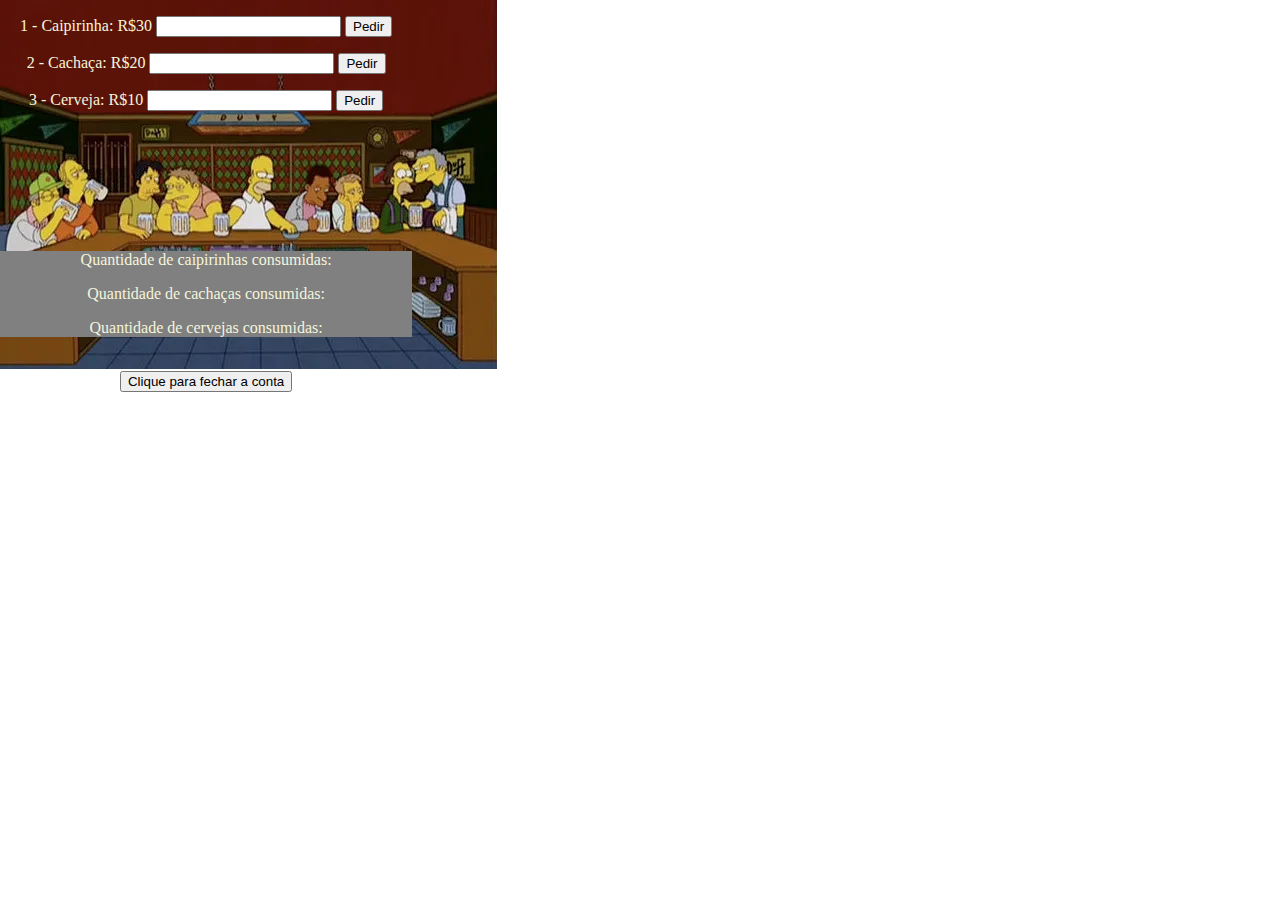
==== barzinho.html @ 9c066a69 "V3" ====
<!DOCTYPE html>
<!--[if lt IE 7]>      <html class="no-js lt-ie9 lt-ie8 lt-ie7"> <![endif]-->
<!--[if IE 7]>         <html class="no-js lt-ie9 lt-ie8"> <![endif]-->
<!--[if IE 8]>         <html class="no-js lt-ie9"> <![endif]-->
<!--[if gt IE 8]>      <html class="no-js"> <!--<![endif]-->
<html>

<head>
    <meta charset="utf-8">
    <meta http-equiv="X-UA-Compatible" content="IE=edge">
    <title>Barzinho TT - Pedidos</title>
    <meta name="description" content="">
    <meta name="viewport" content="width=device-width, initial-scale=1">
    <link rel="stylesheet" href="style.css">
</head>

<body>
    <!--[if lt IE 7]>
            <p class="browsehappy">You are using an <strong>outdated</strong> browser. Please <a href="#">upgrade your browser</a> to improve your experience.</p>
        <![endif]-->
    <p>1 - Caipirinha: R$30 <input type="number" id="caipirinha"> <button onclick="pedir()">Pedir</button></p>
    <p>2 - Cachaça: R$20 <input type="number" id="cachaca"> <button onclick="pedir()">Pedir</button></p>
    <p>3 - Cerveja: R$10 <input type="number" id="cerveja"> <button onclick="pedir()">Pedir</button></p>
    <br><br><br><br><br><br>
    <div class="comanda">
        <p>Quantidade de caipirinhas consumidas: <spam id="caipirinhaSalvo"></spam>
        </p>
        <p>Quantidade de cachaças consumidas: <spam id="cachacaSalvo"></spam>
        </p>
        <p>Quantidade de cervejas consumidas: <spam id="cervejaSalvo"></spam>
        </p>
    </div>
    <br>
    <button onclick="fechar()">Clique para fechar a conta</button>
    <br>
    <h4 id="resultado" style="visibility:hidden;">Obrigado pela preferência! Seu total foi de R$<spam id="total"></spam>
        Volte sempre!</h4>

    <script src="script.js" async defer></script>
</body>

</html>
---- style.css ----
body{
    display: inline-block;
    margin: 0px auto;
    text-align: center;
    background-image:url(bardomoe.webp);
    background-repeat: no-repeat;
    color: beige;
}

h4{
    color: blue;
    background-color: gray;
}
.comanda{
    background-color: grey;
}
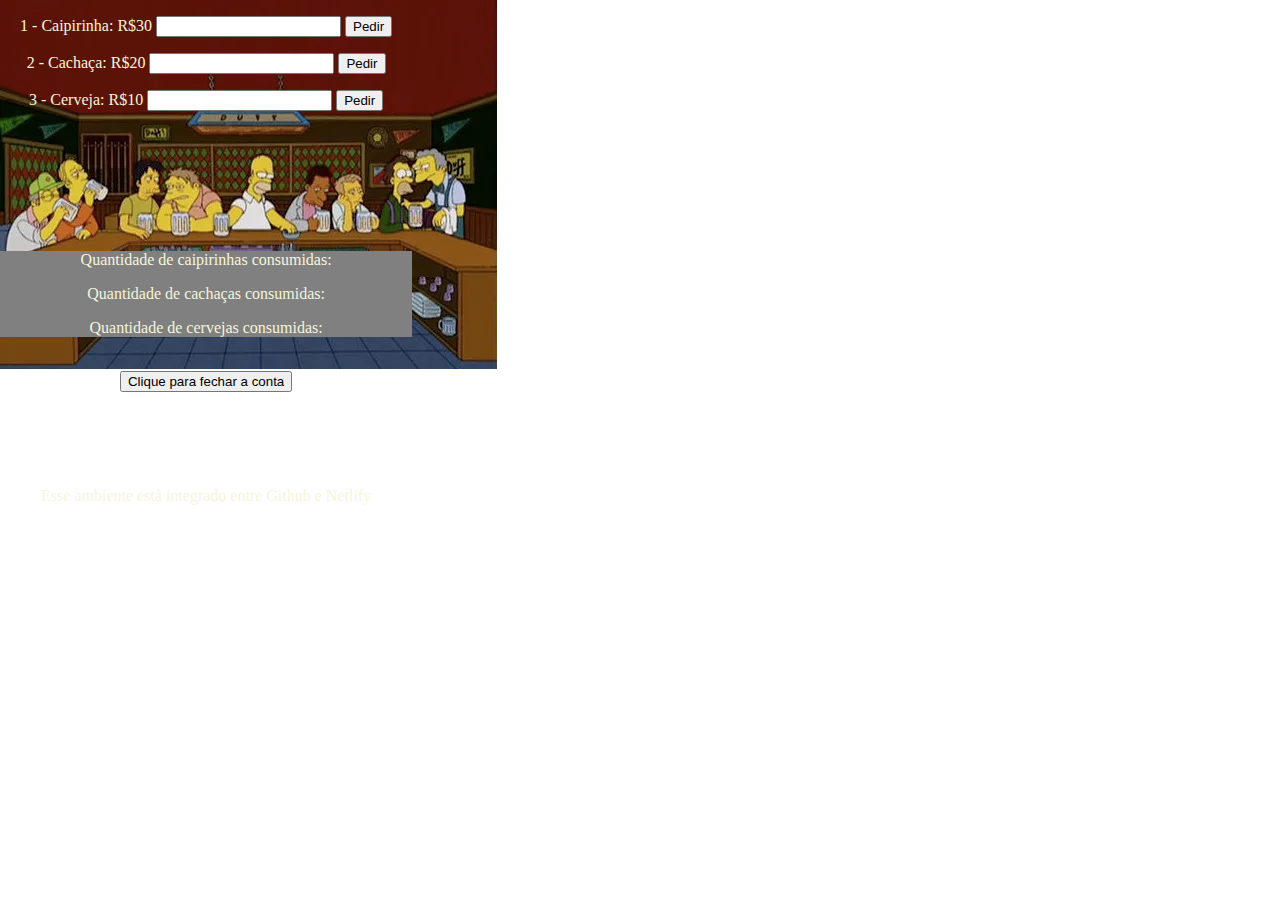
==== commit adeee3ae: "Update barzinho.html" ====
--- a/barzinho.html
+++ b/barzinho.html
@@ -35,7 +35,8 @@
     <br>
     <h4 id="resultado" style="visibility:hidden;">Obrigado pela preferência! Seu total foi de R$<spam id="total"></spam>
         Volte sempre!</h4>
-
+    <br>
+    <p>Esse ambiente está integrado entre Github e Netlify</p>
     <script src="script.js" async defer></script>
 </body>
 
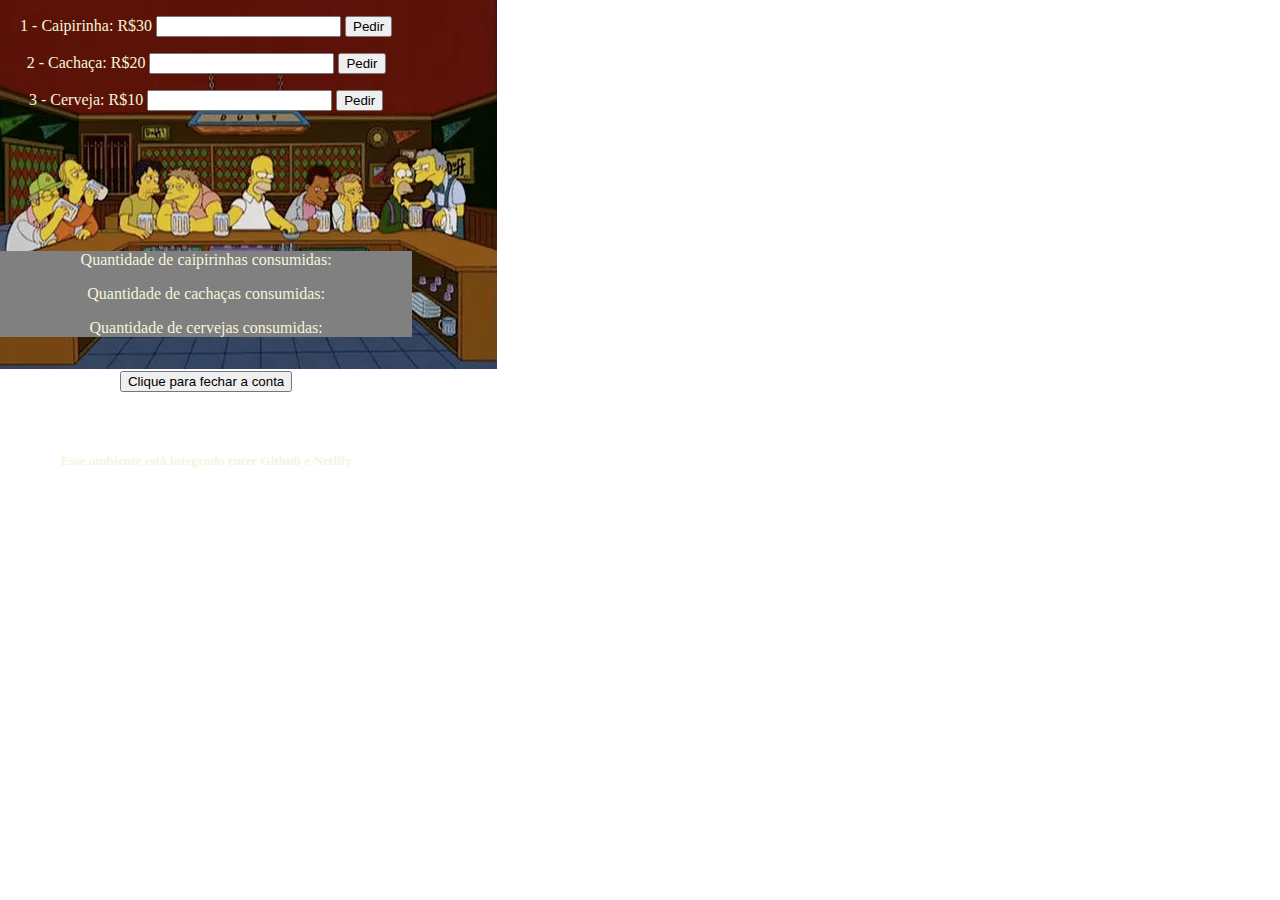
==== commit 67d54c9d: "Update barzinho.html" ====
--- a/barzinho.html
+++ b/barzinho.html
@@ -35,8 +35,7 @@
     <br>
     <h4 id="resultado" style="visibility:hidden;">Obrigado pela preferência! Seu total foi de R$<spam id="total"></spam>
         Volte sempre!</h4>
-    <br>
-    <p>Esse ambiente está integrado entre Github e Netlify</p>
+    <h5>Esse ambiente está integrado entre Github e Netlify</h5>
     <script src="script.js" async defer></script>
 </body>
 
